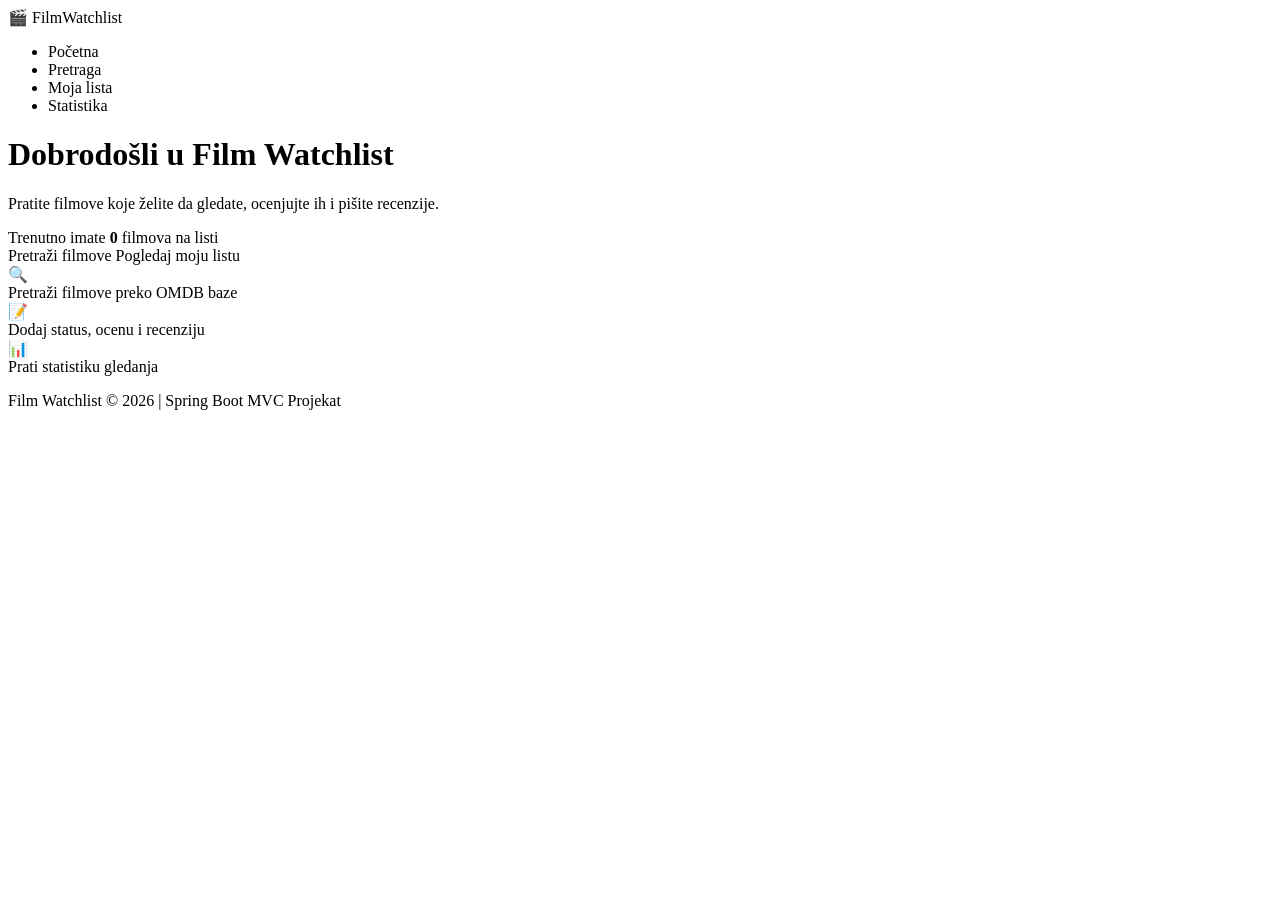
==== src/main/resources/templates/index.html @ b5acd424 "Dodata pocetna stranica" ====
<!DOCTYPE html>
<html lang="sr" xmlns:th="http://www.thymeleaf.org">
<head>
    <meta charset="UTF-8">
    <meta name="viewport" content="width=device-width, initial-scale=1.0">
    <title>Film Watchlist - Početna</title>
    <link rel="stylesheet" th:href="@{/css/style.css}">
</head>
<body>

<nav class="navbar">
    <a th:href="@{/}" class="logo">🎬 FilmWatchlist</a>
    <ul class="nav-links">
        <li><a th:href="@{/}">Početna</a></li>
        <li><a th:href="@{/search}">Pretraga</a></li>
        <li><a th:href="@{/watchlist}">Moja lista</a></li>
        <li><a th:href="@{/statistics}">Statistika</a></li>
    </ul>
</nav>

<div class="container">
    <div class="hero">
        <h1>Dobrodošli u Film Watchlist</h1>
        <p>Pratite filmove koje želite da gledate, ocenjujte ih i pišite recenzije.</p>

        <div class="hero-stats">
            <span>Trenutno imate <strong th:text="${totalFilms}">0</strong> filmova na listi</span>
        </div>

        <div>
            <a th:href="@{/search}" class="btn">Pretraži filmove</a>
            <a th:href="@{/watchlist}" class="btn btn-secondary">Pogledaj moju listu</a>
        </div>
    </div>

    <div class="stats-grid">
        <div class="stat-card">
            <div class="stat-value">🔍</div>
            <div class="stat-label">Pretraži filmove preko OMDB baze</div>
        </div>
        <div class="stat-card">
            <div class="stat-value">📝</div>
            <div class="stat-label">Dodaj status, ocenu i recenziju</div>
        </div>
        <div class="stat-card">
            <div class="stat-value">📊</div>
            <div class="stat-label">Prati statistiku gledanja</div>
        </div>
    </div>
</div>

<footer class="footer">
    <p>Film Watchlist &copy; 2026 | Spring Boot MVC Projekat</p>
</footer>

</body>
</html>
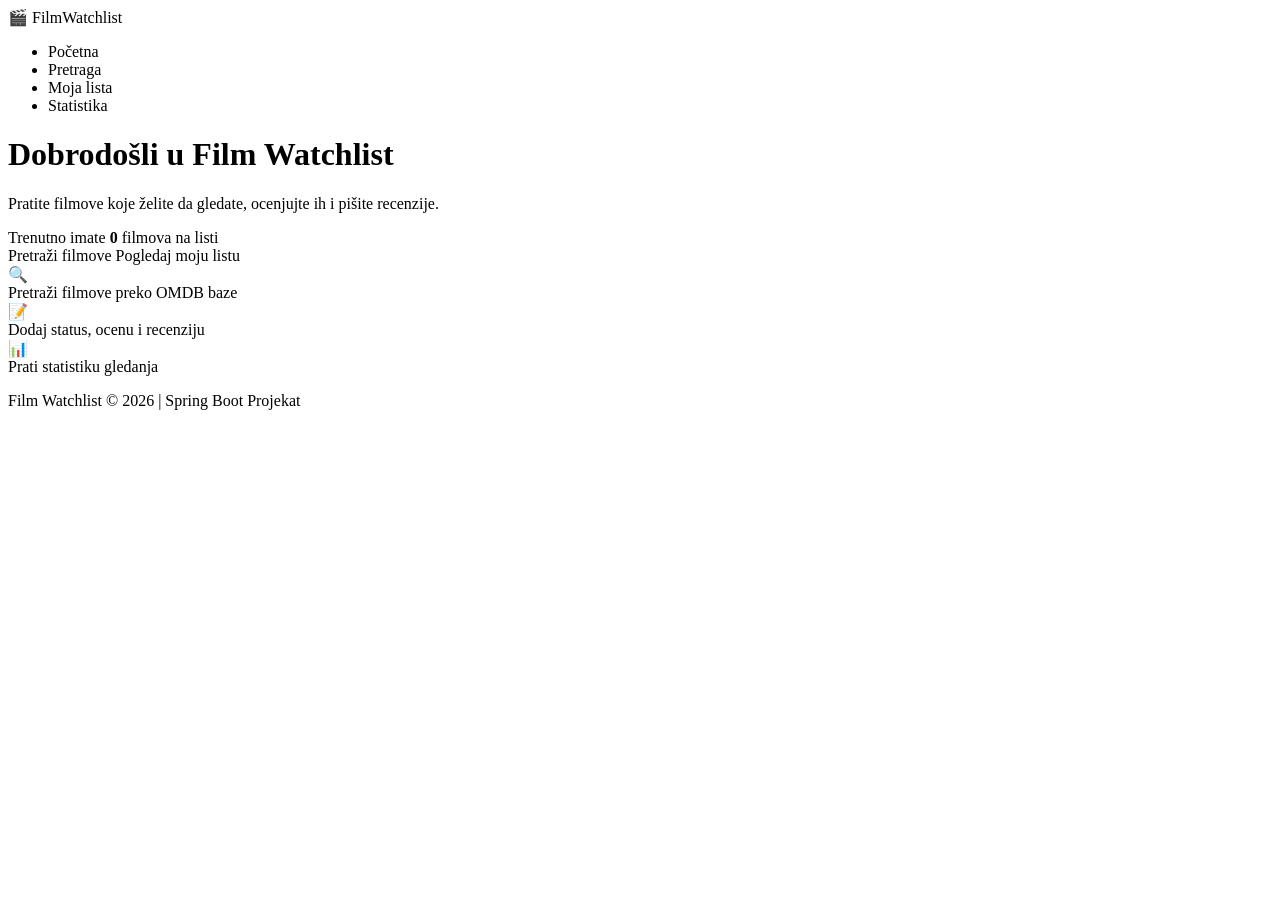
==== commit 2487a164: "dodati sabloni" ====
--- a/src/main/resources/templates/index.html
+++ b/src/main/resources/templates/index.html
@@ -50,7 +50,7 @@
 </div>
 
 <footer class="footer">
-    <p>Film Watchlist &copy; 2026 | Spring Boot MVC Projekat</p>
+    <p>Film Watchlist &copy; 2026 | Spring Boot Projekat</p>
 </footer>
 
 </body>
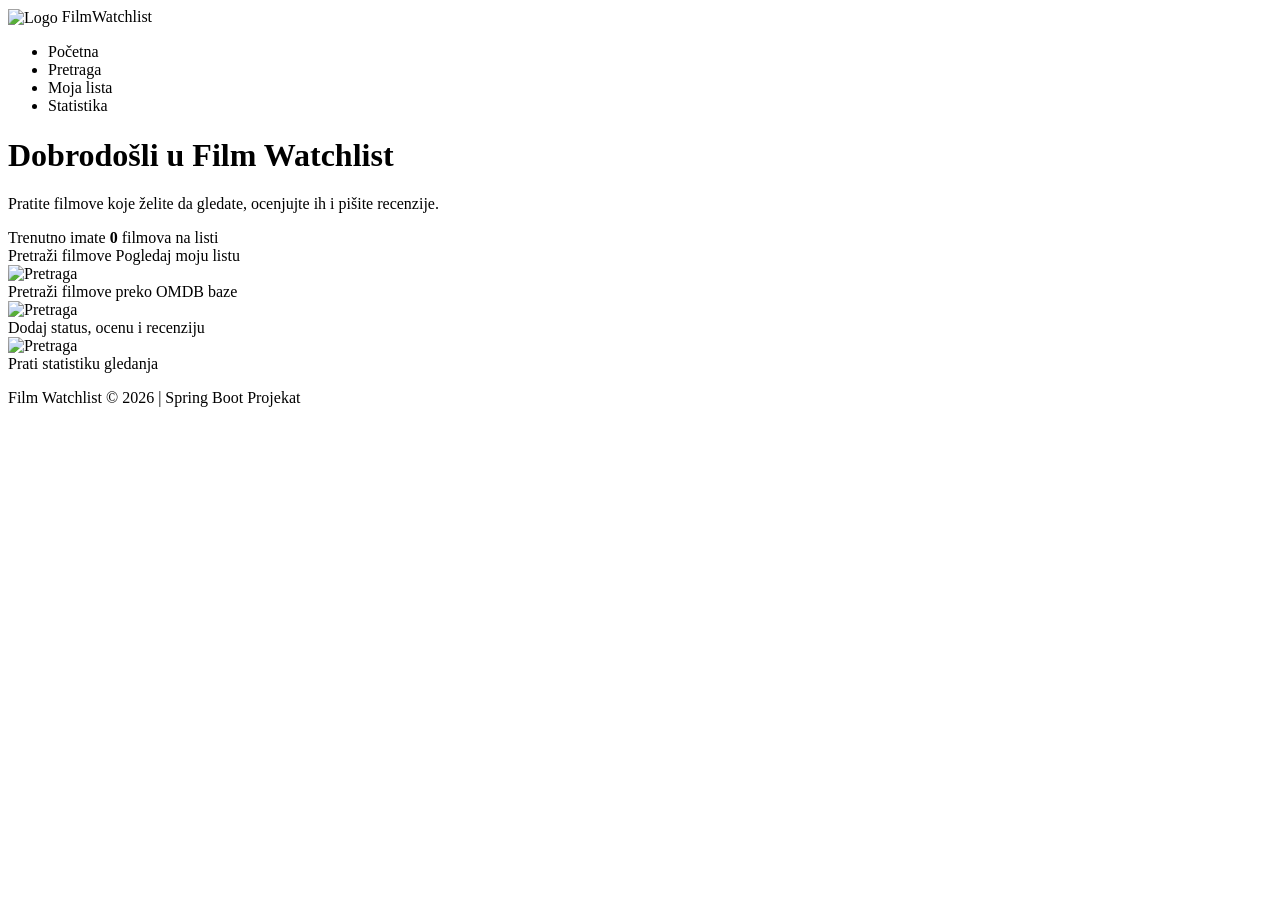
==== commit 82b774a6: "detalji i sitnice" ====
--- a/src/main/resources/templates/index.html
+++ b/src/main/resources/templates/index.html
@@ -9,7 +9,7 @@
 <body>
 
 <nav class="navbar">
-    <a th:href="@{/}" class="logo">🎬 FilmWatchlist</a>
+    <a th:href="@{/}" class="logo"><img th:src="@{/images/film.png}" alt="Logo" style="height: 28px; vertical-align: middle;"> FilmWatchlist</a>
     <ul class="nav-links">
         <li><a th:href="@{/}">Početna</a></li>
         <li><a th:href="@{/search}">Pretraga</a></li>
@@ -35,15 +35,21 @@
 
     <div class="stats-grid">
         <div class="stat-card">
-            <div class="stat-value">🔍</div>
+            <div class="stat-value">
+                <img th:src="@{/images/search.png}" alt="Pretraga" style="height: 48px;">
+            </div>
             <div class="stat-label">Pretraži filmove preko OMDB baze</div>
         </div>
         <div class="stat-card">
-            <div class="stat-value">📝</div>
+            <div class="stat-value">
+                <img th:src="@{/images/doc.png}" alt="Pretraga" style="height: 48px;">
+            </div>
             <div class="stat-label">Dodaj status, ocenu i recenziju</div>
         </div>
         <div class="stat-card">
-            <div class="stat-value">📊</div>
+            <div class="stat-value">
+                <img th:src="@{/images/chart.png}" alt="Pretraga" style="height: 48px;">
+            </div>
             <div class="stat-label">Prati statistiku gledanja</div>
         </div>
     </div>
